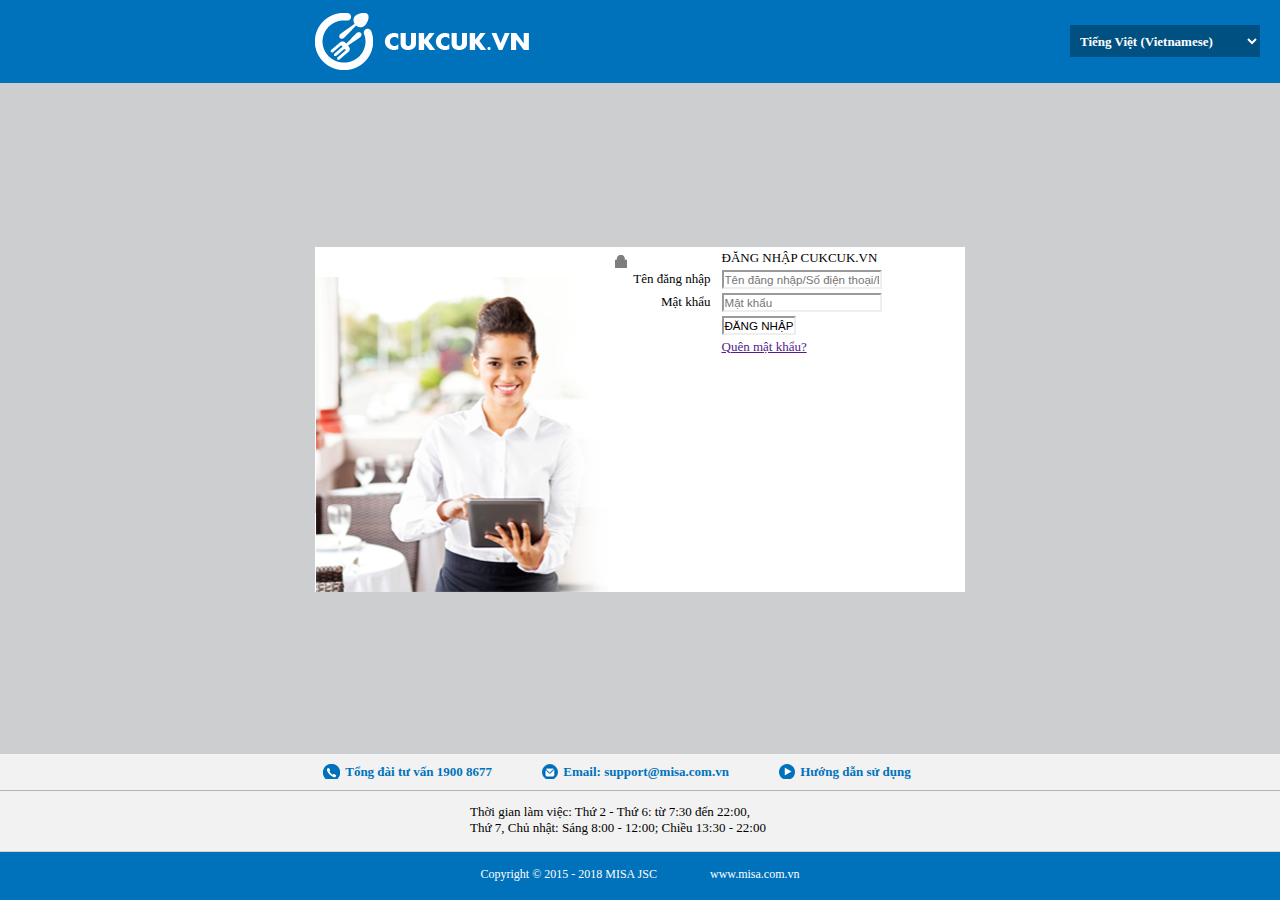
==== MyCUKCUK/Index.html @ b746b9c7 "complete raw login form" ====
﻿<!DOCTYPE html>
<html>
<head>
    <meta charset="utf-8" />
    <title>CUKCUK.VN</title>
    <link href="Content/CSS/MISAstyle.css" rel="stylesheet" />
</head>
<body>
    <div id="header">
        <div id="logo"></div>
        <div class="cbo-lang" style="float:left">
            <select class="lang-select">
                <option value="vietnamese">Tiếng Việt (Vietnamese)</option>
                <option value="english">Tiếng Anh (English)</option>
                <option value="germany">Tiếng Đức (Germany)</option>
            </select>
        </div>
    </div>
    <div id="mid">
        <div id="main">
            <div class="left"></div>
            <div class="right">
                <div id="login-container">
                    <table id="login-form">
                        <colgroup>
                            <col class="c1" />
                            <col class="c2" />
                        </colgroup>
                        <tbody>
                            <tr>
                                <td class="c1"></td>
                                <td class="c2">ĐĂNG NHẬP CUKCUK.VN</td>
                            </tr>
                            <tr>
                                <td class="c1">Tên đăng nhập</td>
                                <td class="c2">
                                    <div id="icon-user"></div>
                                    <input id="username-input" type="text" name="username" placeholder="Tên đăng nhập/Số điện thoại/Email" />
                                </td>
                            </tr>
                            <tr>
                                <td class="c1">Mật khẩu</td>
                                <td class="c2">
                                    <div id="icon-pw"></div>
                                    <input id="password-input" type="password" name="password" placeholder="Mật khẩu" />
                                </td>
                            </tr>
                            <tr>
                                <td class="c1"></td>
                                <td class="c2">
                                    <input id="login-button" type="submit" name="login" value="ĐĂNG NHẬP" />
                                </td>
                            </tr>
                            <tr>
                                <td class="c1"></td>
                                <td class="c2">
                                    <a href="">Quên mật khẩu?</a>
                                </td>
                            </tr>
                        </tbody>
                    </table>
                </div>
            </div>
        </div>
    </div>
    <div id="footer">
        <div id="support">
            <span id="hotline">Tổng đài tư vấn 1900 8677</span>
            <span id="email"><a href="mailto:support@misa.com.vn">Email: support@misa.com.vn</a></span>
            <span id="guide">Hướng dẫn sử dụng</span>
        </div>

        <div id="time-container">
            <div id="time-work">
                Thời gian làm việc: Thứ 2 - Thứ 6: từ 7:30 đến 22:00,<br />
                Thứ 7, Chủ nhật: Sáng 8:00 - 12:00; Chiều 13:30 - 22:00
            </div>
        </div>

        <div id="bottom">
            <span id="copyright">Copyright © 2015 - 2018 MISA JSC</span>
            <a href="www.misa.com.vn">www.misa.com.vn</a>
        </div>
    </div>
</body>
</html>
---- MyCUKCUK/Content/CSS/MISAstyle.css ----
﻿body {
    font-family: Tahoma;
    font-size: 13px;
}
.title {
    color: #000;
    font-weight: bold
}

/*.wrap-control {
    position: relative;
    width: 100%;
    height: 100%;
    padding: 0;
    margin: 0
}*/


/*HEADER PART*/
#header {
    background-color: #0072bc;
    position: absolute;
    top: 0px;
    left: 0px;
    width: 100%;
    height: 83px;
    z-index: 1;
}

#logo {
    background: url('../Image/logoCukCuk.png') no-repeat 0px center;
    height: 83px;
    width: 650px;
    margin: 0 auto;
}

.cbo-lang {
    position: absolute;
    margin-top: 25px;
    top: 0px;
    right: 20px;
}

.lang-select {
    background-color: #005082;
    font-weight: bold;
    color: #fff;
    padding-left: 6px;
    font-family: Tahoma;
    font-size: 13px;
    border: none;
    height: 32px;
    width: 190px;
}

/*MIDDLE PART*/
#mid {
    background-color: #cdcecf;
    position: absolute;
    top: 83px;
    left: 0px;
    bottom: 146px;
    width: 100%;
    align-items: center;
    z-index: 0;
}

#main {
    background-color: #FFF;
    width: 650px;
    height: 345px;
    position: absolute;
    left: 50%;
    margin-left: -325px;
    top: 50%;
    margin-top: -172px;
}

.left {
    background: url('../Image/bgLogin.png') no-repeat bottom left;
    width: 45%;
    height: 345px;
    position: absolute;
    top: 0px;
    left: 0px;
}

.right {
    background-color: #fff;
    width: 55%;
    height: 345px;
    position: absolute;
    top: 0px;
    right: 0px;
}

/*FOOTER PART*/
#footer {
    background-color: #f2f2f2;
    position: absolute;
    bottom: 0px;
    left: 0px;
    width: 100%;
    height: 146px;
    z-index: 1;
    text-align: center;
}



#login-content {
    padding-top: 10px;
}

.head-title {
    color: #0072bc;
    font-family: Tahoma;
    font-size: 18px;
    padding-left: 105px;
    text-transform: uppercase;
}

.table-login tr td.textRight {
    padding-right: 10px;
    text-align: right
}

.table-login td {
    padding: 2px 0
}

.table-login input[type="password"], .table-login .text-input {
    border: solid 1px #abc1de;
    padding: 5px 5px 5px 29px;
    margin: 1px 0 1px 0;
    color: #000
}

.table-login a {
    text-decoration: none;
    color: #0072bc;
    text-decoration: underline;
}

#icon-user {
    width: 24px;
    height: 18px;
    position: absolute;
    top: 4px;
    left: 6px;
    background-image: url('../Image/iconLogin.png');
    background-size: auto;
    background-position: 0px 4px;
    background-repeat: no-repeat;
}

#icon-pw {
    width: 24px;
    height: 18px;
    position: absolute;
    top: 7px;
    left: 6px;
    background-image: url('../Image/iconLogin.png');
    background-size: auto;
    background-position: 0px -13px;
    background-repeat: no-repeat;
}

input {
    background-color: white;
    cursor: text;
    font-size: 16px;
    padding: 1px;
    border-width: 2px;
    border-style: inset;
    border-color: initial;
    border-image: initial;
    font: 400 11.6px Arial;
    text-align: left;
}

.login-button {
    padding: 10px 0;
    background-color: #0072bc;
    color: #fff;
    font-size: 16px;
    font-weight: bold;
    width: 100%;
    margin: 8px 0;
    border: 0;
    text-align: center;
}

.c1 {
    width: 100px;
    text-align: right;
    padding-right: 8px;
}

.c2 {
    width: 185px;
}

#support {
    overflow: hidden;
    padding: 10px 0px;
    color: #0072bc;
    font-weight: bold;
}

    #support a {
        color: #0072bc;
        text-decoration: none;
    }

#hotline {
    background-image: url('../Image/icon-support.png');
    background-size: auto;
    background-position: 0px 0px;
    background-repeat: no-repeat;
    padding: 0 46px 0 22px;
}

#email {
    background-image: url('../Image/icon-support.png');
    background-size: auto;
    background-position: 0px -48px;
    background-repeat: no-repeat;
    padding: 0 46px 0 22px;
}

#guide {
    background-image: url('../Image/icon-support.png');
    background-size: auto;
    background-position: 0px -24px;
    background-repeat: no-repeat;
    padding: 0 46px 0 22px;
}

#time-container {
    overflow: hidden;
    width: 100%;
    height: 60px;
    border-top: 1px solid #b4b6b6;
    border-bottom: 1px solid #d1d1d1;
}

#time-work {
    width: 340px;
    margin: 13px auto auto auto;
    color: #000;
    text-align: left
}

#bottom {
    color: #fff;
    font-size: 12px;
    background-color: #0072bc;
    padding: 15px 0px;
    height: 18px;
}

#copyright {
    padding-right: 50px;
}

#bottom a {
    color: #fff;
    cursor: pointer;
    text-decoration: none;
}
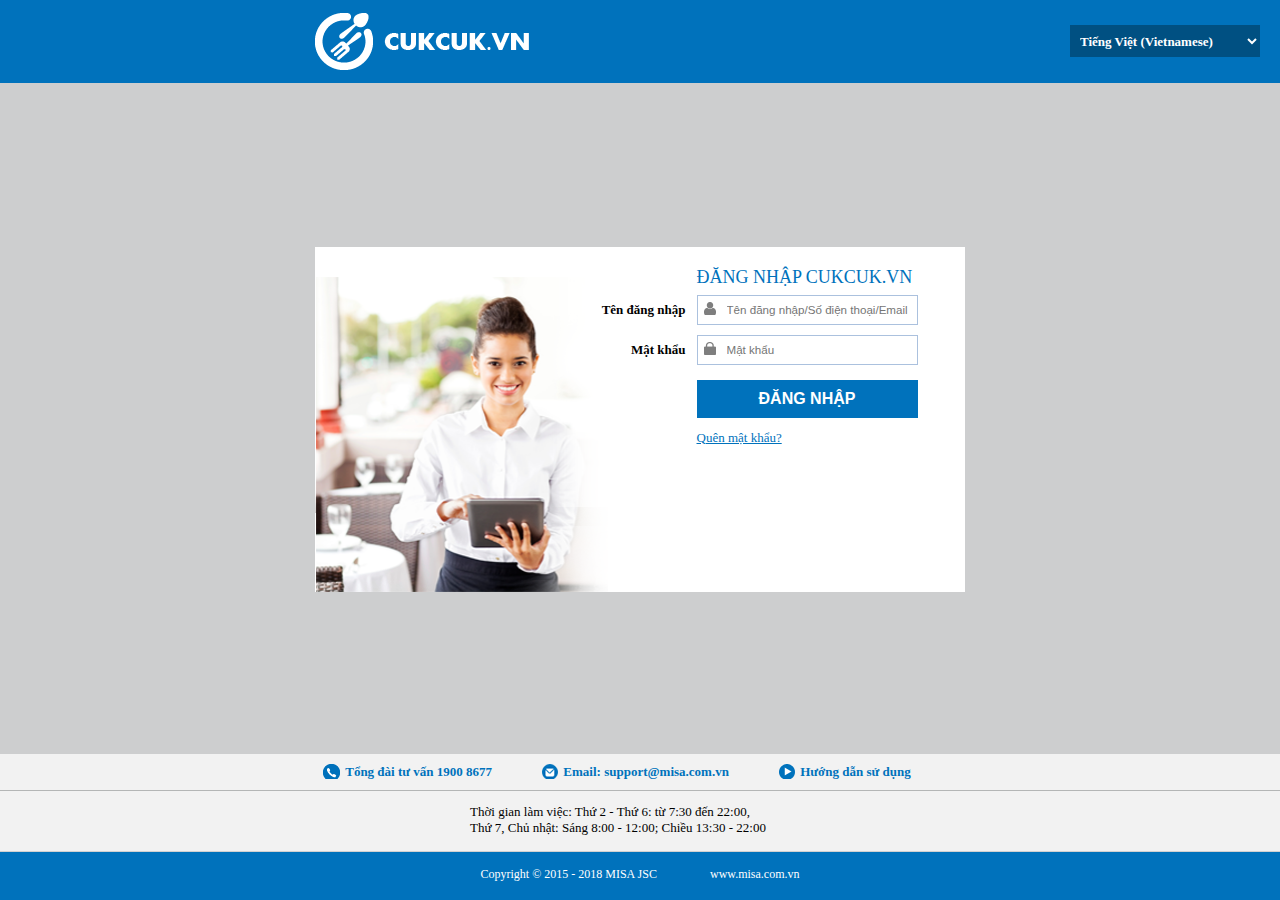
==== commit 505ddb94: "complete remake branch" ====
--- a/MyCUKCUK/Index.html
+++ b/MyCUKCUK/Index.html
@@ -29,7 +29,7 @@
                         <tbody>
                             <tr>
                                 <td class="c1"></td>
-                                <td class="c2">ĐĂNG NHẬP CUKCUK.VN</td>
+                                <td class="c2 head-title">ĐĂNG NHẬP CUKCUK.VN</td>
                             </tr>
                             <tr>
                                 <td class="c1">Tên đăng nhập</td>
@@ -48,13 +48,13 @@
                             <tr>
                                 <td class="c1"></td>
                                 <td class="c2">
-                                    <input id="login-button" type="submit" name="login" value="ĐĂNG NHẬP" />
+                                    <input class="login-button" type="submit" name="login" value="ĐĂNG NHẬP" />
                                 </td>
                             </tr>
                             <tr>
                                 <td class="c1"></td>
                                 <td class="c2">
-                                    <a href="">Quên mật khẩu?</a>
+                                    <a href="https://demohaisan4mua.cukcuk.vn/View/Public/ResetPassword.aspx">Quên mật khẩu?</a>
                                 </td>
                             </tr>
                         </tbody>
--- a/MyCUKCUK/Content/CSS/MISAstyle.css
+++ b/MyCUKCUK/Content/CSS/MISAstyle.css
@@ -6,15 +6,6 @@
     color: #000;
     font-weight: bold
 }
-
-/*.wrap-control {
-    position: relative;
-    width: 100%;
-    height: 100%;
-    padding: 0;
-    margin: 0
-}*/
-
 
 /*HEADER PART*/
 #header {
@@ -94,92 +85,68 @@
     right: 0px;
 }
 
-/*FOOTER PART*/
-#footer {
-    background-color: #f2f2f2;
-    position: absolute;
-    bottom: 0px;
-    left: 0px;
-    width: 100%;
-    height: 146px;
-    z-index: 1;
-    text-align: center;
-}
-
-
-
-#login-content {
+#login-container {
     padding-top: 10px;
+    position: relative;
+    top: 7px;
+    right: 25px;
 }
 
 .head-title {
     color: #0072bc;
     font-family: Tahoma;
     font-size: 18px;
-    padding-left: 105px;
     text-transform: uppercase;
-}
-
-.table-login tr td.textRight {
-    padding-right: 10px;
-    text-align: right
-}
-
-.table-login td {
-    padding: 2px 0
-}
-
-.table-login input[type="password"], .table-login .text-input {
-    border: solid 1px #abc1de;
-    padding: 5px 5px 5px 29px;
-    margin: 1px 0 1px 0;
-    color: #000
-}
-
-.table-login a {
-    text-decoration: none;
-    color: #0072bc;
-    text-decoration: underline;
 }
 
 #icon-user {
     width: 24px;
     height: 18px;
     position: absolute;
-    top: 4px;
-    left: 6px;
     background-image: url('../Image/iconLogin.png');
     background-size: auto;
     background-position: 0px 4px;
     background-repeat: no-repeat;
+    margin-top: 6px;
+    margin-left: 6px;
 }
 
 #icon-pw {
     width: 24px;
     height: 18px;
     position: absolute;
-    top: 7px;
-    left: 6px;
     background-image: url('../Image/iconLogin.png');
     background-size: auto;
     background-position: 0px -13px;
     background-repeat: no-repeat;
+    margin-top: 9px;
+    margin-left: 6px;
 }
 
 input {
     background-color: white;
     cursor: text;
     font-size: 16px;
-    padding: 1px;
+    padding: 2px;
     border-width: 2px;
     border-style: inset;
     border-color: initial;
     border-image: initial;
     font: 400 11.6px Arial;
     text-align: left;
+    width: 185px;
+}
+
+input[type="password"], input[type="text"] {
+    border: solid 1px #abc1de;
+    padding: 5px 5px 5px 29px;
+    margin: 3px 0;
+    color: #000;
+    height: 18px;
 }
 
 .login-button {
+    cursor: pointer;
     padding: 10px 0;
     background-color: #0072bc;
     color: #fff;
@@ -189,16 +156,34 @@
     margin: 8px 0;
     border: 0;
     text-align: center;
+}
+
+#login-form a {
+    color: #0072bc;
+    text-decoration: underline;
 }
 
 .c1 {
     width: 100px;
     text-align: right;
     padding-right: 8px;
+    font-weight: bold;
 }
 
 .c2 {
     width: 185px;
+}
+
+/*FOOTER PART*/
+#footer {
+    background-color: #f2f2f2;
+    position: absolute;
+    bottom: 0px;
+    left: 0px;
+    width: 100%;
+    height: 146px;
+    z-index: 1;
+    text-align: center;
 }
 
 #support {
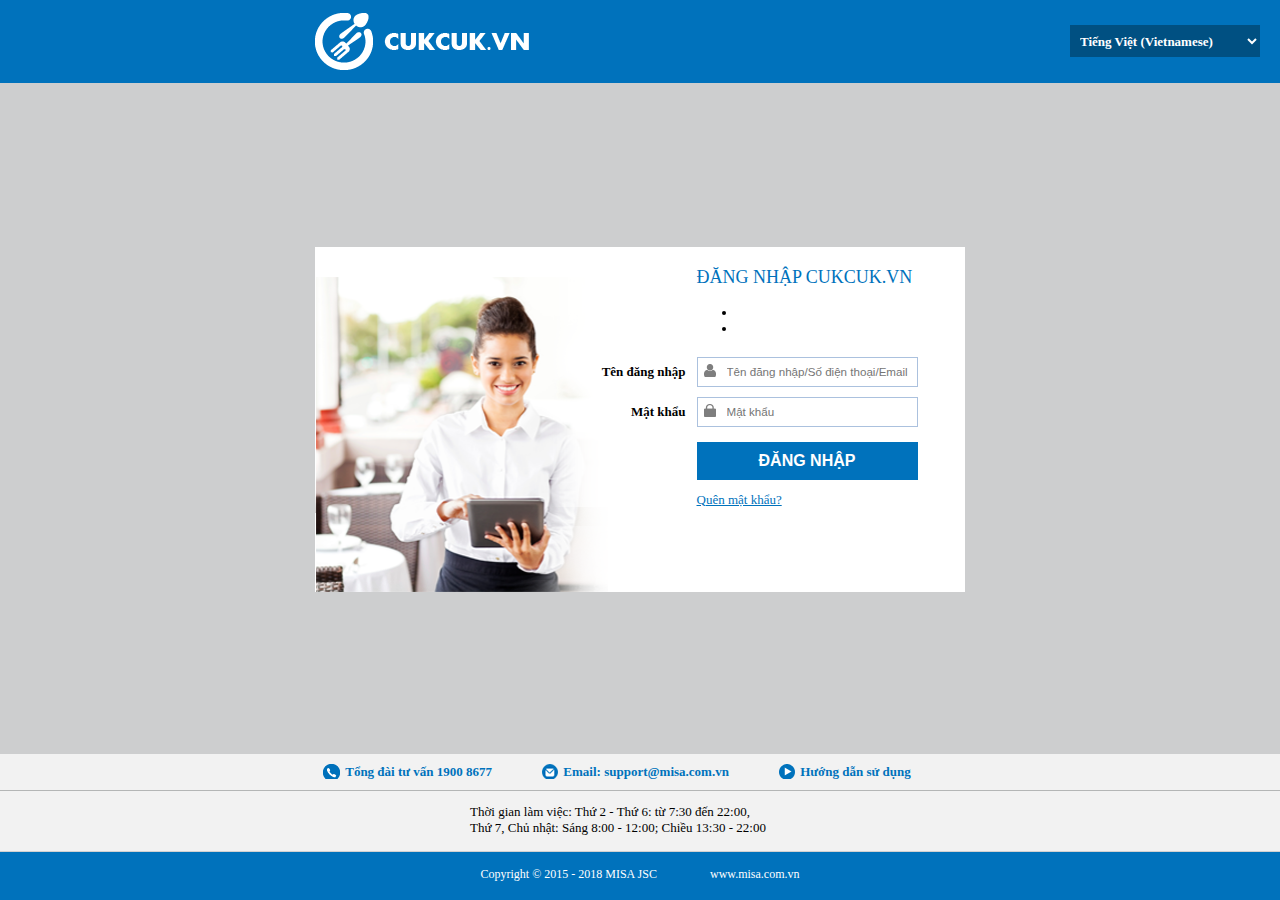
==== commit efb873fc: "new branch add_javascript" ====
--- a/MyCUKCUK/Index.html
+++ b/MyCUKCUK/Index.html
@@ -30,6 +30,15 @@
                             <tr>
                                 <td class="c1"></td>
                                 <td class="c2 head-title">ĐĂNG NHẬP CUKCUK.VN</td>
+                            </tr>
+                            <tr>
+                                <td class="c1"></td>
+                                <td class="c2">
+                                    <ul class="login-status">
+                                        <li class="username-status"></li>
+                                        <li class="password-status"></li>
+                                    </ul>
+                                </td>
                             </tr>
                             <tr>
                                 <td class="c1">Tên đăng nhập</td>
--- a/MyCUKCUK/Content/CSS/MISAstyle.css
+++ b/MyCUKCUK/Content/CSS/MISAstyle.css
@@ -184,10 +184,10 @@
     height: 146px;
     z-index: 1;
     text-align: center;
+    overflow: hidden;
 }
 
 #support {
-    overflow: hidden;
     padding: 10px 0px;
     color: #0072bc;
     font-weight: bold;
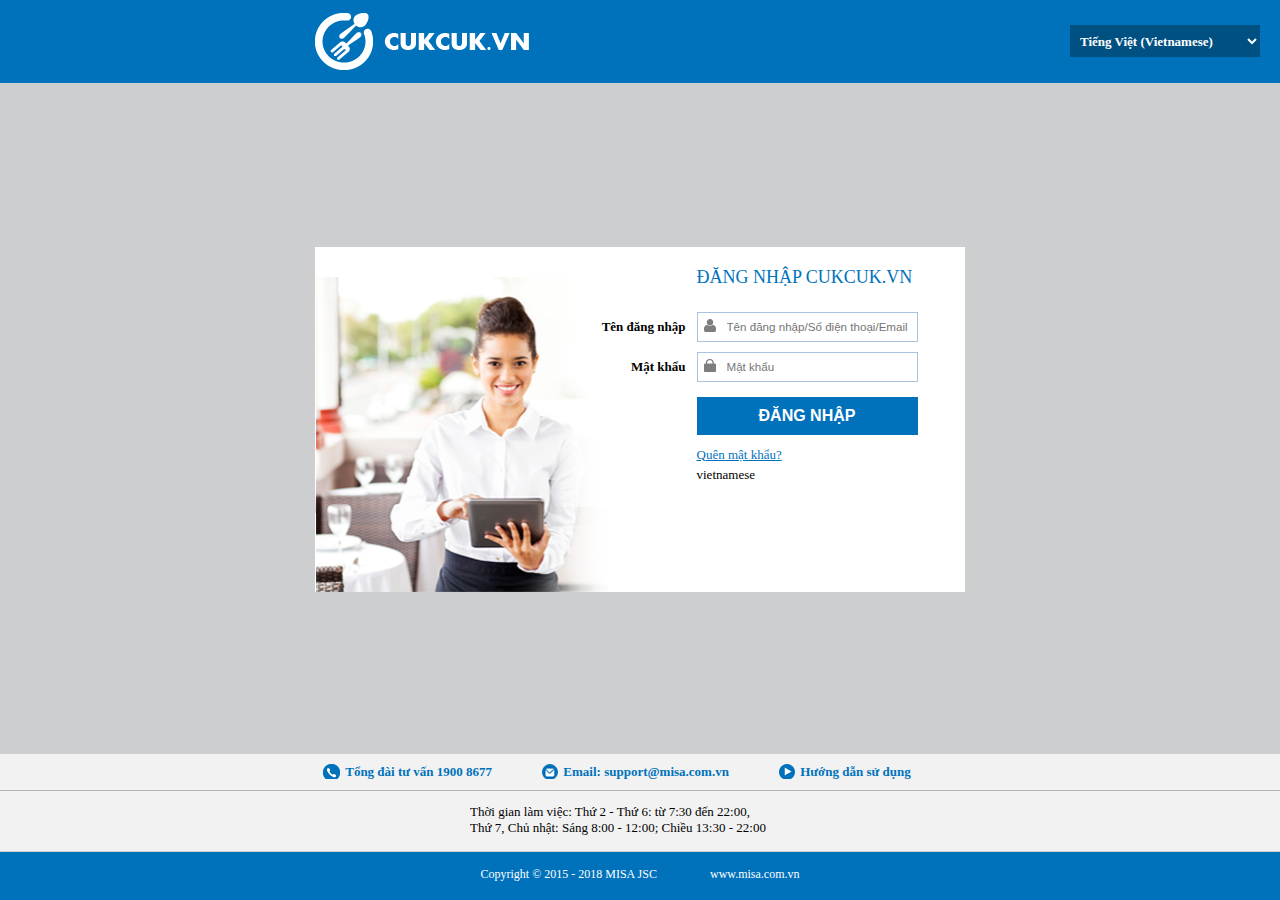
==== commit 41666cb4: "test some new jquery tweaks" ====
--- a/MyCUKCUK/Index.html
+++ b/MyCUKCUK/Index.html
@@ -9,7 +9,7 @@
     <div id="header">
         <div id="logo"></div>
         <div class="cbo-lang" style="float:left">
-            <select class="lang-select">
+            <select id="lang-selector" class="lang-select">
                 <option value="vietnamese">Tiếng Việt (Vietnamese)</option>
                 <option value="english">Tiếng Anh (English)</option>
                 <option value="germany">Tiếng Đức (Germany)</option>
@@ -29,7 +29,7 @@
                         <tbody>
                             <tr>
                                 <td class="c1"></td>
-                                <td class="c2 head-title">ĐĂNG NHẬP CUKCUK.VN</td>
+                                <td id="login-title" class="c2 head-title">ĐĂNG NHẬP CUKCUK.VN</td>
                             </tr>
                             <tr>
                                 <td class="c1"></td>
@@ -57,7 +57,7 @@
                             <tr>
                                 <td class="c1"></td>
                                 <td class="c2">
-                                    <input class="login-button" type="submit" name="login" value="ĐĂNG NHẬP" />
+                                    <input id="login-buttonID" class="login-button" type="submit" name="login" value="ĐĂNG NHẬP" />
                                 </td>
                             </tr>
                             <tr>
@@ -65,6 +65,10 @@
                                 <td class="c2">
                                     <a href="https://demohaisan4mua.cukcuk.vn/View/Public/ResetPassword.aspx">Quên mật khẩu?</a>
                                 </td>
+                            </tr>
+                            <tr>
+                                <td class="c1"></td>
+                                <td class="c2"><span id="lang-info"></span></td>
                             </tr>
                         </tbody>
                     </table>
@@ -91,5 +95,7 @@
             <a href="www.misa.com.vn">www.misa.com.vn</a>
         </div>
     </div>
+    <script src="Script/jquery-3.3.1.js"></script>
+    <script src="Script/MISAscript.js"></script>
 </body>
 </html>--- a/MyCUKCUK/Content/CSS/MISAstyle.css
+++ b/MyCUKCUK/Content/CSS/MISAstyle.css
@@ -97,6 +97,10 @@
     font-family: Tahoma;
     font-size: 18px;
     text-transform: uppercase;
+}
+
+.login-status{
+    color: red;
 }
 
 #icon-user {
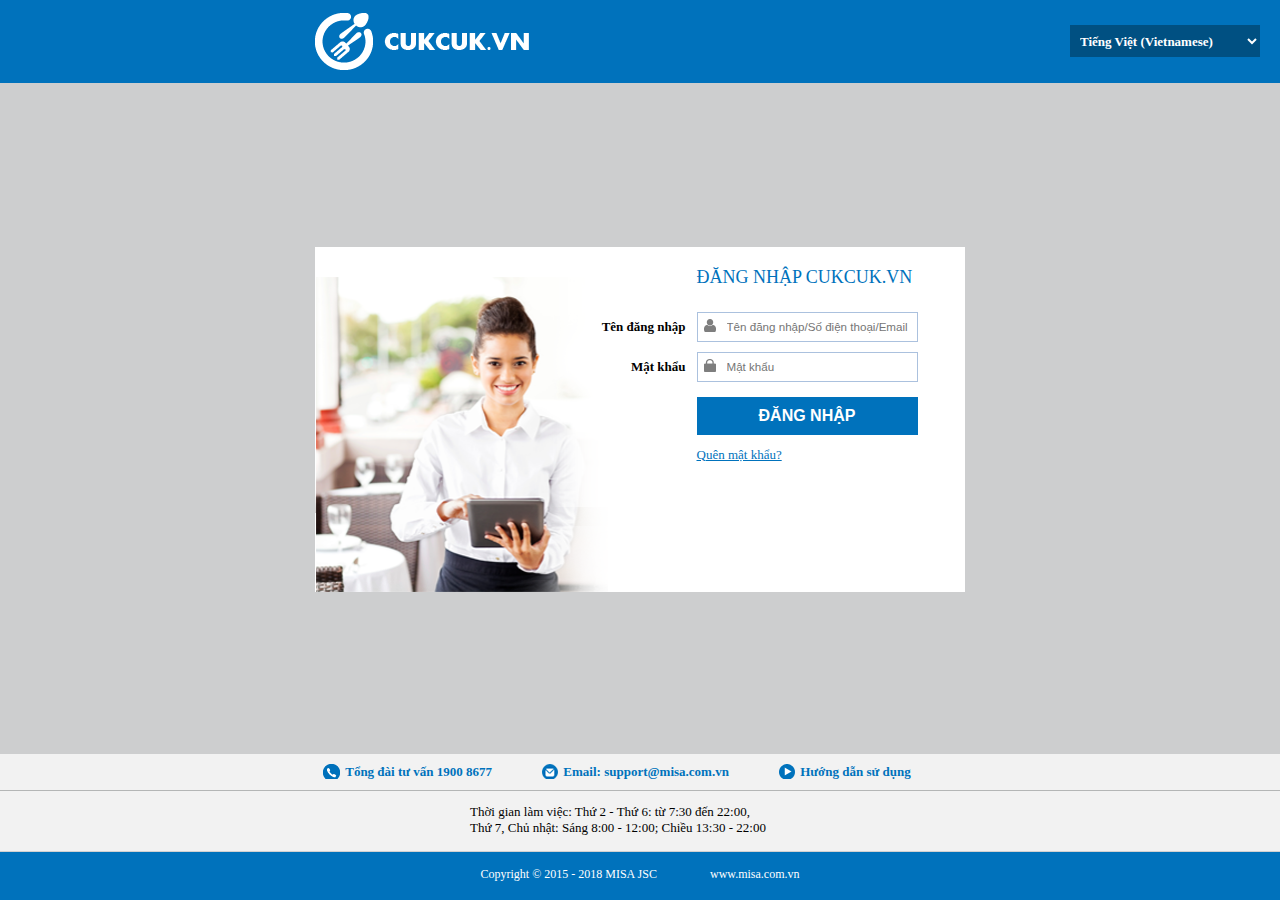
==== commit a1ead198: "dfasf" ====
--- a/MyCUKCUK/Index.html
+++ b/MyCUKCUK/Index.html
@@ -34,10 +34,12 @@
                             <tr>
                                 <td class="c1"></td>
                                 <td class="c2">
-                                    <ul class="login-status">
-                                        <li class="username-status"></li>
-                                        <li class="password-status"></li>
-                                    </ul>
+                                    <div class="login-status">
+                                        <ul>
+                                            <li class="username-status" style="display:none"></li>
+                                            <li class="password-status" style="display:none"></li>
+                                        </ul>
+                                    </div>
                                 </td>
                             </tr>
                             <tr>
--- a/MyCUKCUK/Content/CSS/MISAstyle.css
+++ b/MyCUKCUK/Content/CSS/MISAstyle.css
@@ -101,6 +101,7 @@
 
 .login-status{
     color: red;
+    margin-left: -25px;
 }
 
 #icon-user {
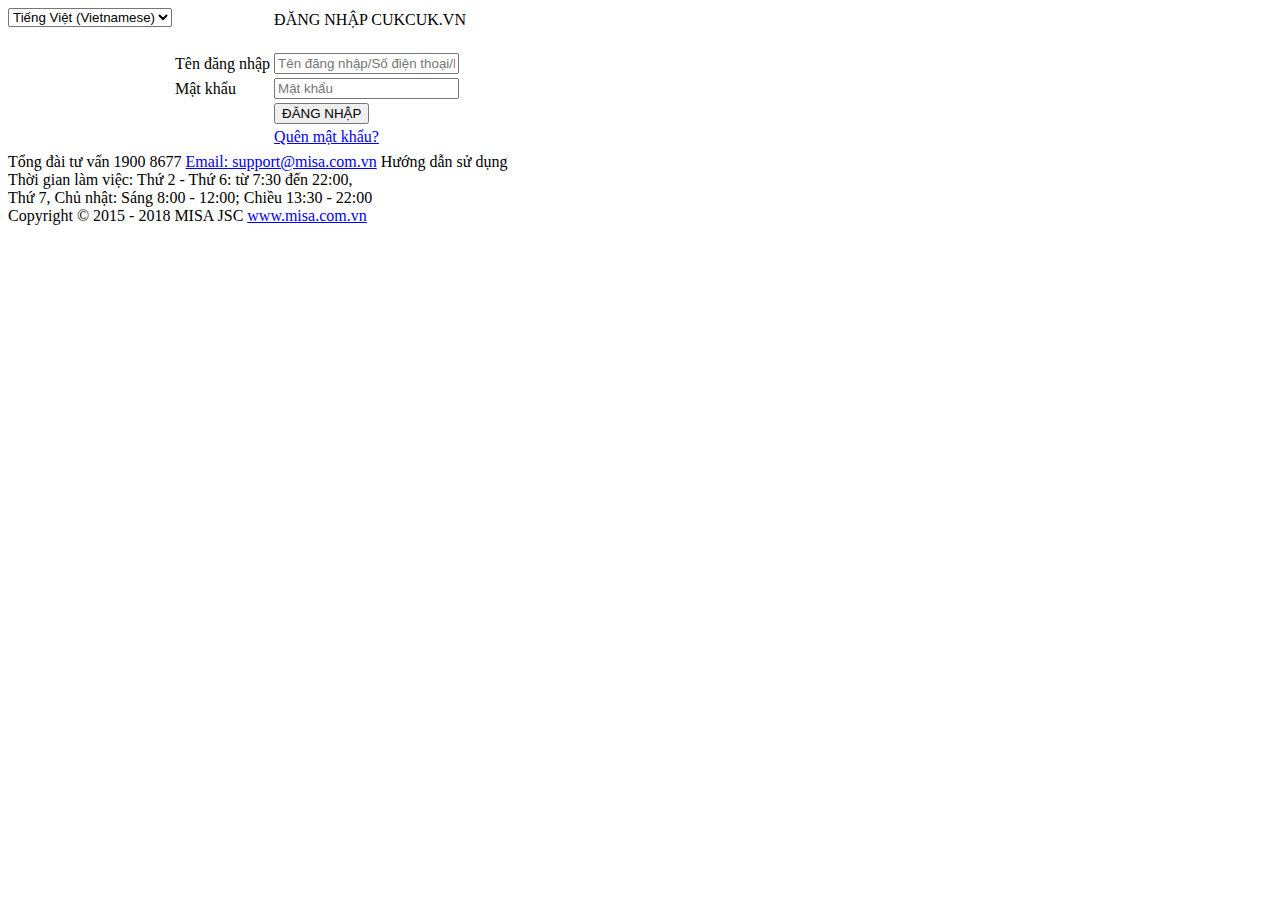
==== commit 7bfcab65: "new advanced-feature branch" ====
--- a/MyCUKCUK/Index.html
+++ b/MyCUKCUK/Index.html
@@ -3,7 +3,7 @@
 <head>
     <meta charset="utf-8" />
     <title>CUKCUK.VN</title>
-    <link href="Content/CSS/MISAstyle.css" rel="stylesheet" />
+    <link href="/Content/CSS/MISAstyle.css" rel="stylesheet" />
 </head>
 <body>
     <div id="header">
@@ -97,7 +97,7 @@
             <a href="www.misa.com.vn">www.misa.com.vn</a>
         </div>
     </div>
-    <script src="Script/jquery-3.3.1.js"></script>
-    <script src="Script/MISAscript.js"></script>
+    <script src="/Script/jquery-3.3.1.js"></script>
+    <script src="/Script/MISAscript.js"></script>
 </body>
 </html>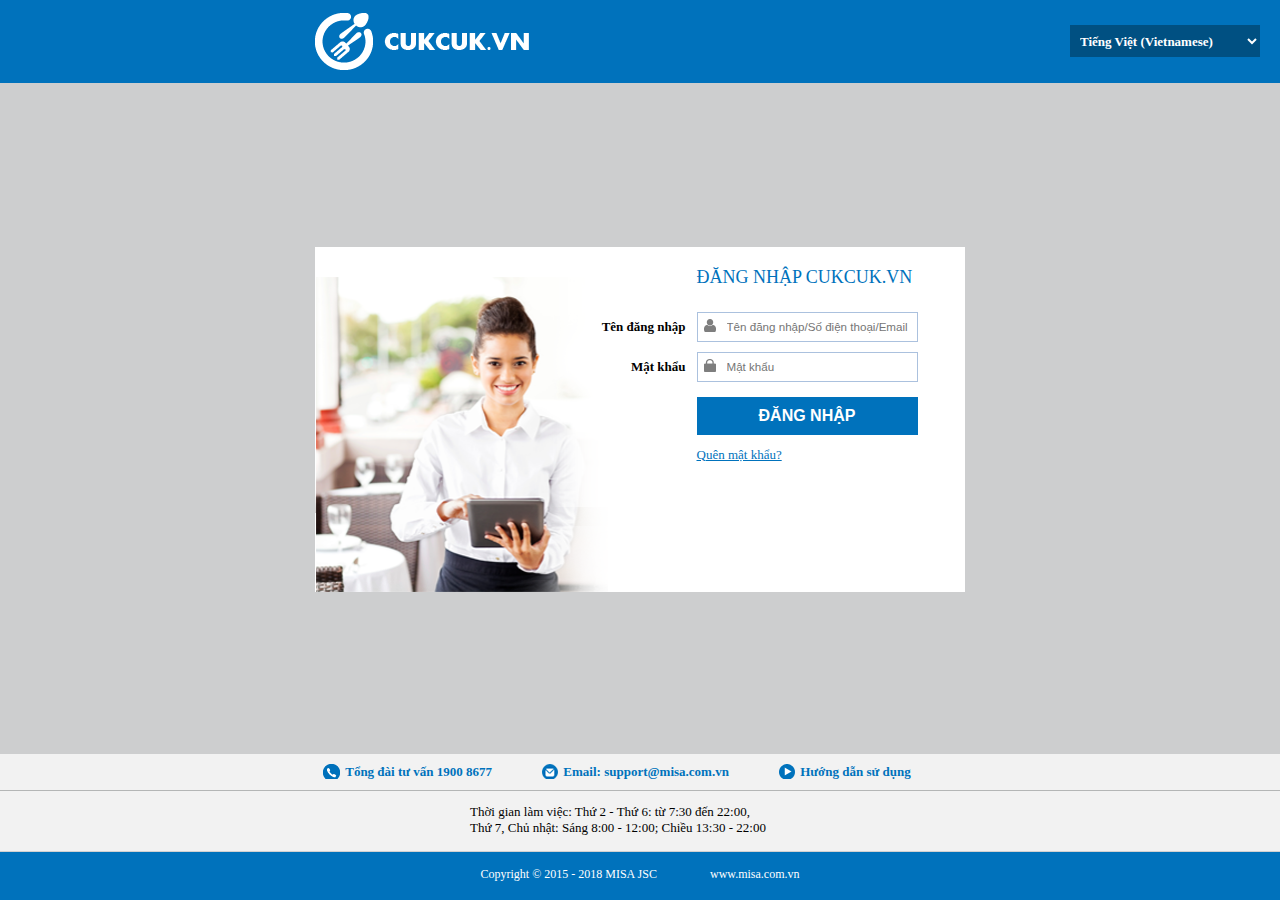
==== commit 8abba00f: "complete warning message for input" ====
--- a/MyCUKCUK/Index.html
+++ b/MyCUKCUK/Index.html
@@ -3,7 +3,7 @@
 <head>
     <meta charset="utf-8" />
     <title>CUKCUK.VN</title>
-    <link href="/Content/CSS/MISAstyle.css" rel="stylesheet" />
+    <link href="Content/CSS/MISAstyle.css" rel="stylesheet" />
 </head>
 <body>
     <div id="header">
@@ -35,9 +35,8 @@
                                 <td class="c1"></td>
                                 <td class="c2">
                                     <div class="login-status">
-                                        <ul>
-                                            <li class="username-status" style="display:none"></li>
-                                            <li class="password-status" style="display:none"></li>
+                                        <ul class="status-list">
+                                            
                                         </ul>
                                     </div>
                                 </td>
@@ -46,20 +45,20 @@
                                 <td class="c1">Tên đăng nhập</td>
                                 <td class="c2">
                                     <div id="icon-user"></div>
-                                    <input id="username-input" type="text" name="username" placeholder="Tên đăng nhập/Số điện thoại/Email" />
+                                    <input id="username-input" type="text" requiredInput="true" inputInfo="Tên tài khoản" placeholder="Tên đăng nhập/Số điện thoại/Email" />
                                 </td>
                             </tr>
                             <tr>
                                 <td class="c1">Mật khẩu</td>
                                 <td class="c2">
                                     <div id="icon-pw"></div>
-                                    <input id="password-input" type="password" name="password" placeholder="Mật khẩu" />
+                                    <input id="password-input" type="password" requiredInput="true" inputInfo="Mật khẩu" placeholder="Mật khẩu" />
                                 </td>
                             </tr>
                             <tr>
                                 <td class="c1"></td>
                                 <td class="c2">
-                                    <input id="login-buttonID" class="login-button" type="submit" name="login" value="ĐĂNG NHẬP" />
+                                    <input id="login-buttonID" class="login-button button" type="submit" name="login" value="ĐĂNG NHẬP" />
                                 </td>
                             </tr>
                             <tr>
@@ -97,7 +96,7 @@
             <a href="www.misa.com.vn">www.misa.com.vn</a>
         </div>
     </div>
-    <script src="/Script/jquery-3.3.1.js"></script>
-    <script src="/Script/MISAscript.js"></script>
+    <script src="Script/jquery-3.3.1.js"></script>
+    <script src="Script/MISAscript.js"></script>
 </body>
 </html>--- a/MyCUKCUK/Content/CSS/MISAstyle.css
+++ b/MyCUKCUK/Content/CSS/MISAstyle.css
@@ -0,0 +1,269 @@
+﻿body {
+    font-family: Tahoma;
+    font-size: 13px;
+}
+.title {
+    color: #000;
+    font-weight: bold
+}
+
+/*HEADER PART*/
+#header {
+    background-color: #0072bc;
+    position: absolute;
+    top: 0px;
+    left: 0px;
+    width: 100%;
+    height: 83px;
+    z-index: 1;
+}
+
+#logo {
+    background: url('../Image/logoCukCuk.png') no-repeat 0px center;
+    height: 83px;
+    width: 650px;
+    margin: 0 auto;
+}
+
+.cbo-lang {
+    position: absolute;
+    margin-top: 25px;
+    top: 0px;
+    right: 20px;
+}
+
+.lang-select {
+    background-color: #005082;
+    font-weight: bold;
+    color: #fff;
+    padding-left: 6px;
+    font-family: Tahoma;
+    font-size: 13px;
+    border: none;
+    height: 32px;
+    width: 190px;
+}
+
+/*MIDDLE PART*/
+#mid {
+    background-color: #cdcecf;
+    position: absolute;
+    top: 83px;
+    left: 0px;
+    bottom: 146px;
+    width: 100%;
+    align-items: center;
+    z-index: 0;
+}
+
+#main {
+    background-color: #FFF;
+    width: 650px;
+    height: 345px;
+    position: absolute;
+    left: 50%;
+    margin-left: -325px;
+    top: 50%;
+    margin-top: -172px;
+}
+
+.left {
+    background: url('../Image/bgLogin.png') no-repeat bottom left;
+    width: 45%;
+    height: 345px;
+    position: absolute;
+    top: 0px;
+    left: 0px;
+}
+
+.right {
+    background-color: #fff;
+    width: 55%;
+    height: 345px;
+    position: absolute;
+    top: 0px;
+    right: 0px;
+}
+
+#login-container {
+    padding-top: 10px;
+    position: relative;
+    top: 7px;
+    right: 25px;
+}
+
+.head-title {
+    color: #0072bc;
+    font-family: Tahoma;
+    font-size: 18px;
+    text-transform: uppercase;
+}
+
+.login-status{
+    color: red;
+    margin-left: -25px;
+}
+
+.input-warning{
+    border: 1px solid red !important;
+}
+
+#icon-user {
+    width: 24px;
+    height: 18px;
+    position: absolute;
+    background-image: url('../Image/iconLogin.png');
+    background-size: auto;
+    background-position: 0px 4px;
+    background-repeat: no-repeat;
+    margin-top: 6px;
+    margin-left: 6px;
+}
+
+#icon-pw {
+    width: 24px;
+    height: 18px;
+    position: absolute;
+    background-image: url('../Image/iconLogin.png');
+    background-size: auto;
+    background-position: 0px -13px;
+    background-repeat: no-repeat;
+    margin-top: 9px;
+    margin-left: 6px;
+}
+
+input {
+    background-color: white;
+    cursor: text;
+    font-size: 16px;
+    padding: 2px;
+    border-width: 2px;
+    border-style: inset;
+    border-color: initial;
+    border-image: initial;
+    font: 400 11.6px Arial;
+    text-align: left;
+    width: 185px;
+}
+
+input[type="password"], input[type="text"] {
+    border: solid 1px #abc1de;
+    padding: 5px 5px 5px 29px;
+    margin: 3px 0;
+    color: #000;
+    height: 18px;
+}
+
+.button {
+    cursor: pointer;
+    background-color: #0072bc;
+    color: #fff;    
+    font-weight: bold;    
+    border: none;
+    text-align: center;
+}
+
+.login-button {
+    padding: 10px 0;
+    font-size: 16px;
+    width: 100%;
+    margin: 8px 0px;
+}
+
+#login-form a {
+    color: #0072bc;
+    text-decoration: underline;
+}
+
+.c1 {
+    width: 100px;
+    text-align: right;
+    padding-right: 8px;
+    font-weight: bold;
+}
+
+.c2 {
+    width: 185px;
+}
+
+/*FOOTER PART*/
+#footer {
+    background-color: #f2f2f2;
+    position: absolute;
+    bottom: 0px;
+    left: 0px;
+    width: 100%;
+    height: 146px;
+    z-index: 1;
+    text-align: center;
+    overflow: hidden;
+}
+
+#support {
+    padding: 10px 0px;
+    color: #0072bc;
+    font-weight: bold;
+}
+
+    #support a {
+        color: #0072bc;
+        text-decoration: none;
+    }
+
+#hotline {
+    background-image: url('../Image/icon-support.png');
+    background-size: auto;
+    background-position: 0px 0px;
+    background-repeat: no-repeat;
+    padding: 0 46px 0 22px;
+}
+
+#email {
+    background-image: url('../Image/icon-support.png');
+    background-size: auto;
+    background-position: 0px -48px;
+    background-repeat: no-repeat;
+    padding: 0 46px 0 22px;
+}
+
+#guide {
+    background-image: url('../Image/icon-support.png');
+    background-size: auto;
+    background-position: 0px -24px;
+    background-repeat: no-repeat;
+    padding: 0 46px 0 22px;
+}
+
+#time-container {
+    overflow: hidden;
+    width: 100%;
+    height: 60px;
+    border-top: 1px solid #b4b6b6;
+    border-bottom: 1px solid #d1d1d1;
+}
+
+#time-work {
+    width: 340px;
+    margin: 13px auto auto auto;
+    color: #000;
+    text-align: left
+}
+
+#bottom {
+    color: #fff;
+    font-size: 12px;
+    background-color: #0072bc;
+    padding: 15px 0px;
+    height: 18px;
+}
+
+#copyright {
+    padding-right: 50px;
+}
+
+#bottom a {
+    color: #fff;
+    cursor: pointer;
+    text-decoration: none;
+}
+
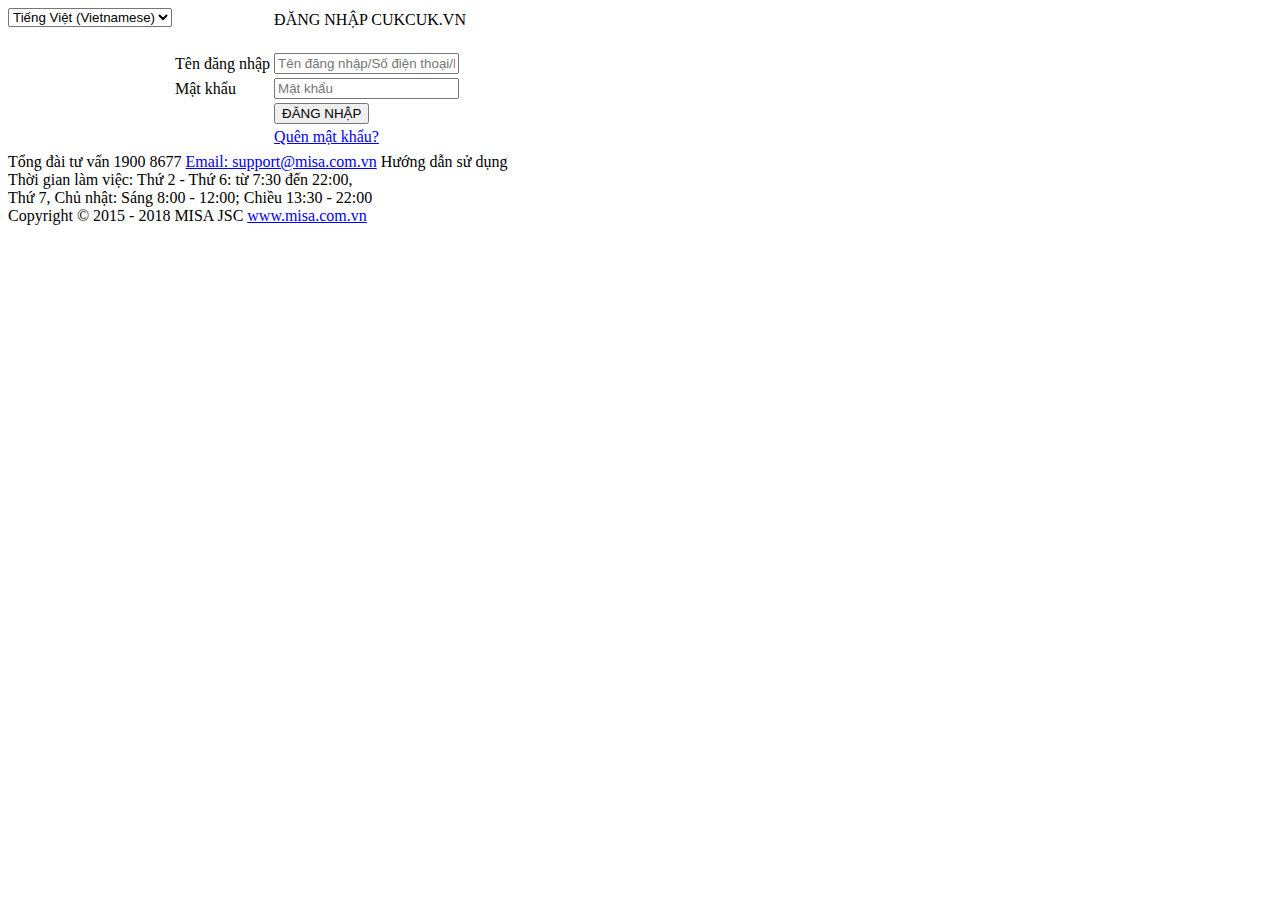
==== commit 985f143f: "fdfsdf" ====
--- a/MyCUKCUK/Index.html
+++ b/MyCUKCUK/Index.html
@@ -3,7 +3,7 @@
 <head>
     <meta charset="utf-8" />
     <title>CUKCUK.VN</title>
-    <link href="Content/CSS/MISAstyle.css" rel="stylesheet" />
+    <link href="/Content/CSS/MISAstyle.css" rel="stylesheet" />
 </head>
 <body>
     <div id="header">
@@ -96,7 +96,7 @@
             <a href="www.misa.com.vn">www.misa.com.vn</a>
         </div>
     </div>
-    <script src="Script/jquery-3.3.1.js"></script>
-    <script src="Script/MISAscript.js"></script>
+    <script src="/Script/jquery-3.3.1.js"></script>
+    <script src="/Script/MISAscript.js"></script>
 </body>
 </html>